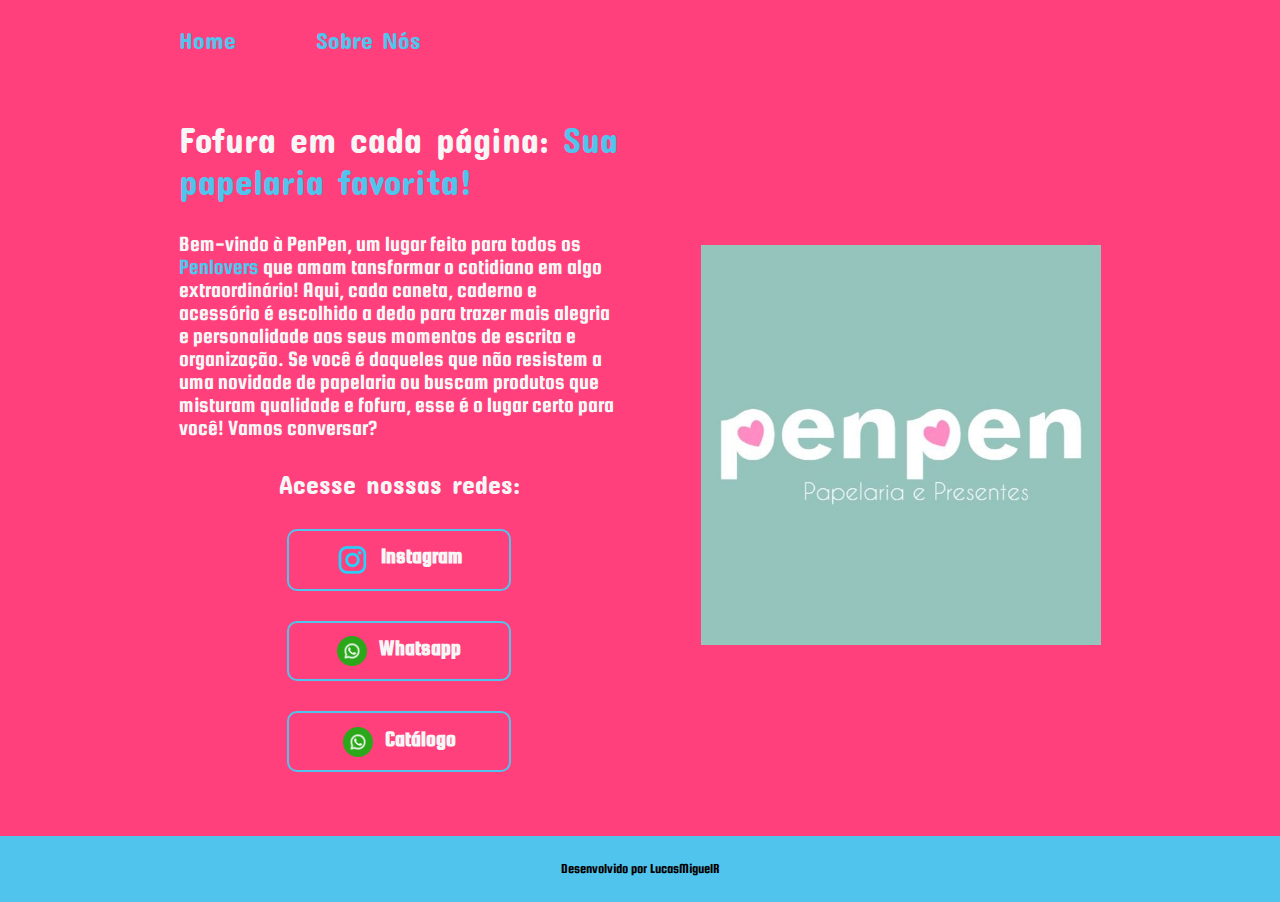
==== index.html @ 820ca031 "Add files via upload" ====
<!DOCTYPE html>
<html lang="pt-br">
<head>
    <meta charset="UTF-8">
    <meta name="viewport" content="width=device-width, initial-scale=1.0">
    <title>PenPen</title>
    <link rel="stylesheet" href="./styles/style.css">
</head>
<body>
    <header class="cabecalho">
        <nav class="cabecalho__menu">
            <a class="cabecalho__menu__link" href="index.html">Home</a>
            <a class="cabecalho__menu__link" href="about.html">Sobre Nós</a>
        </nav>
    </header>
    <main class="conteudo">
        <section class="conteudo__principal">
            <h1 class="conteudo__principal__titulo">Fofura em cada página:<strong class="titulo-destaque"> Sua papelaria favorita!</strong></h1>
            <p class="conteudo__principal__texto">Bem-vindo à PenPen, um lugar feito para todos os <strong class="titulo-destaque"> Penlovers</strong> que amam tansformar o cotidiano em algo extraordinário! Aqui, cada caneta, caderno e acessório é escolhido a dedo para trazer mais alegria e personalidade aos seus momentos de escrita e organização. Se você é daqueles que não resistem a uma novidade de papelaria ou buscam produtos que misturam qualidade e fofura, esse é o lugar certo para você! Vamos conversar?</p>
            <div class="conteudo__link">
                <h2 class="conteudo__link__titulo">Acesse nossas redes:</h2>
                <a class="link__botao" href="https://instagram.com/penpenpapelaria"> <img src="imagens/instagram.png"> Instagram</a>
                <a class="link__botao" href="http://wa.me/5543996282638"> <img src="imagens/whatsapp.png" class="icone-whatsapp">  Whatsapp</a>
                <a class="link__botao" href="https://wa.me/c/554396282638"> <img src="imagens/whatsapp.png" alt="Logo Whatsapp" class="icone-whatsapp">Catálogo</a>
            </div>
        </section>
        <img src="imagens/penpen.jpg" alt="logo da penpen" class="tamanho-imagem">


    </main>
    <footer>
        <p class="rodape">Desenvolvido por LucasMiguelR</p>
    </footer>
    
</body>
</html>
---- styles/style.css ----
@import url('https://fonts.googleapis.com/css2?family=Concert+One&display=swap');
@import url('https://fonts.googleapis.com/css2?family=Concert+One&family=Great+Vibes&family=Squada+One&display=swap');

:root{
    --cor-de-fundo: #FF407D; 
    --cor-do-texto: #f6f6f6;  
    --cor-do-rodape: #50c4ed;
    --cor-destaque: #50C4ED;

    --fonte-titulo: "Concert One", sans-serif;
    --fonte-texto: "Squada One", sans-serif;
}

*{
    margin: 0;
    padding: 0;
}

body{
    box-sizing: border-box;
    background-color: var(--cor-de-fundo);
    color: var(--cor-do-texto);
}

.cabecalho{
    padding: 2% 0% 0% 14%;
}

.cabecalho__menu{
    display: flex;
    gap: 80px;
}

.cabecalho__menu__link{
    font-family: var(--fonte-titulo);
    font-size: 1.5rem;
    font-weight: 200;
    color: var(--cor-destaque);
    text-decoration: none;
}
.titulo-destaque{
    color: var(--cor-destaque);
    font-weight: 200;
}

.tamanho-imagem{
    max-width:400px ;
    max-height: 400px;
    width: 50%;
    height: 50%;
    
}
.conteudo{
    padding: 5% 14%;
    display: flex;
    justify-content: space-between;
    align-items: center;
    color: var(--cor-do-texto);
    gap: 82px;
}

.conteudo__principal{
    width: 50%;
    display: flex;
    flex-direction: column;
    gap: 30px;
}

.conteudo__principal__titulo{
    font-size: 2.25rem;
    font-family: var(--fonte-titulo);
    font-weight: 400;
    font-style: normal;
}

.conteudo__principal__texto{
    font-size: 1.38rem;
    font-family: var(--fonte-texto);
    font-weight: 200;
    font-style: normal;
}

.conteudo__link{
    display: flex;
    flex-direction: column;
    align-items: center;
    justify-content: space-between;
    gap: 30px;
}

.conteudo__link__titulo{
    font-size: 26px;
    font-family: var(--fonte-titulo);
    font-weight: 100;
}

.link__botao{
    display: flex;
    justify-content: center;
    gap: 12px;
    padding: 3% 0;
    border: 2px solid var(--cor-destaque);
    border-radius: 10px;
    font-family: var(--fonte-texto);
    font-size: 1.38rem;
    text-align: center;
    text-decoration: none;
    width: 50%;
    color: var(--cor-do-texto);
    font-weight: 800;
    
}

.link__botao:hover{
    background-color: var(--cor-do-rodape);
}

.icone-whatsapp{
    max-width: 30px;
    max-height: 30px;
    width: auto;
    height: auto;
}

.rodape{
    padding: 2%;
    background-color: var(--cor-do-rodape);
    color: #000000;
    text-align: center;
    font-family: var(--fonte-texto);
    font-size: 0.88rem;
    font-weight: 100;
}

@media( max-width: 1050px){
    .cabecalho{
        padding: 10%;
    }

    .cabecalho__menu{
        justify-content: center;
    }


    .conteudo{
        flex-direction: column-reverse;
        padding: 5%;
    }

    .conteudo__principal{
        width: auto;
    }
}
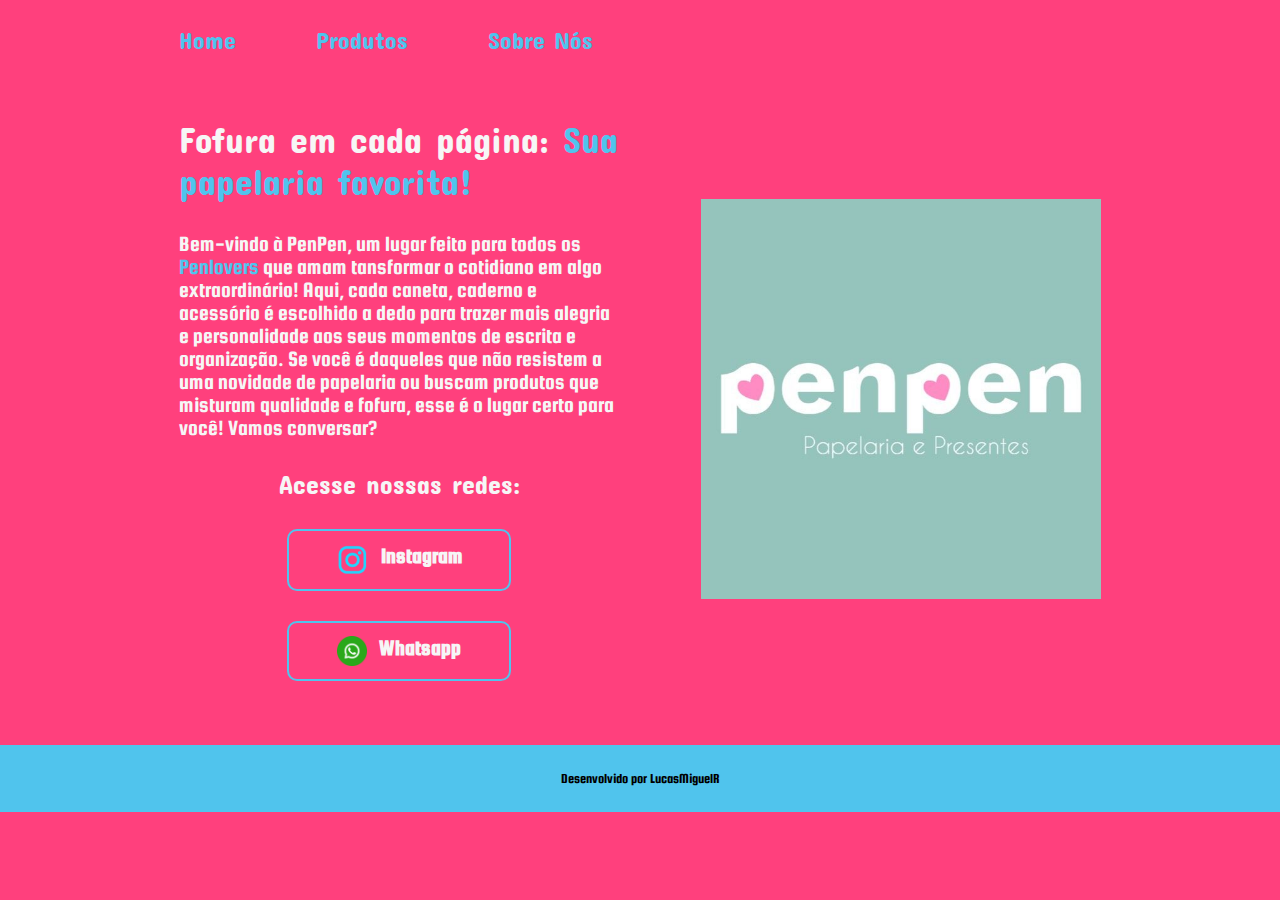
==== commit eb884775: "Add files via upload" ====
--- a/index.html
+++ b/index.html
@@ -10,6 +10,7 @@
     <header class="cabecalho">
         <nav class="cabecalho__menu">
             <a class="cabecalho__menu__link" href="index.html">Home</a>
+            <a class="cabecalho__menu__link" href="produtos.html">Produtos</a>
             <a class="cabecalho__menu__link" href="about.html">Sobre Nós</a>
         </nav>
     </header>
@@ -21,7 +22,6 @@
                 <h2 class="conteudo__link__titulo">Acesse nossas redes:</h2>
                 <a class="link__botao" href="https://instagram.com/penpenpapelaria"> <img src="imagens/instagram.png"> Instagram</a>
                 <a class="link__botao" href="http://wa.me/5543996282638"> <img src="imagens/whatsapp.png" class="icone-whatsapp">  Whatsapp</a>
-                <a class="link__botao" href="https://wa.me/c/554396282638"> <img src="imagens/whatsapp.png" alt="Logo Whatsapp" class="icone-whatsapp">Catálogo</a>
             </div>
         </section>
         <img src="imagens/penpen.jpg" alt="logo da penpen" class="tamanho-imagem">
